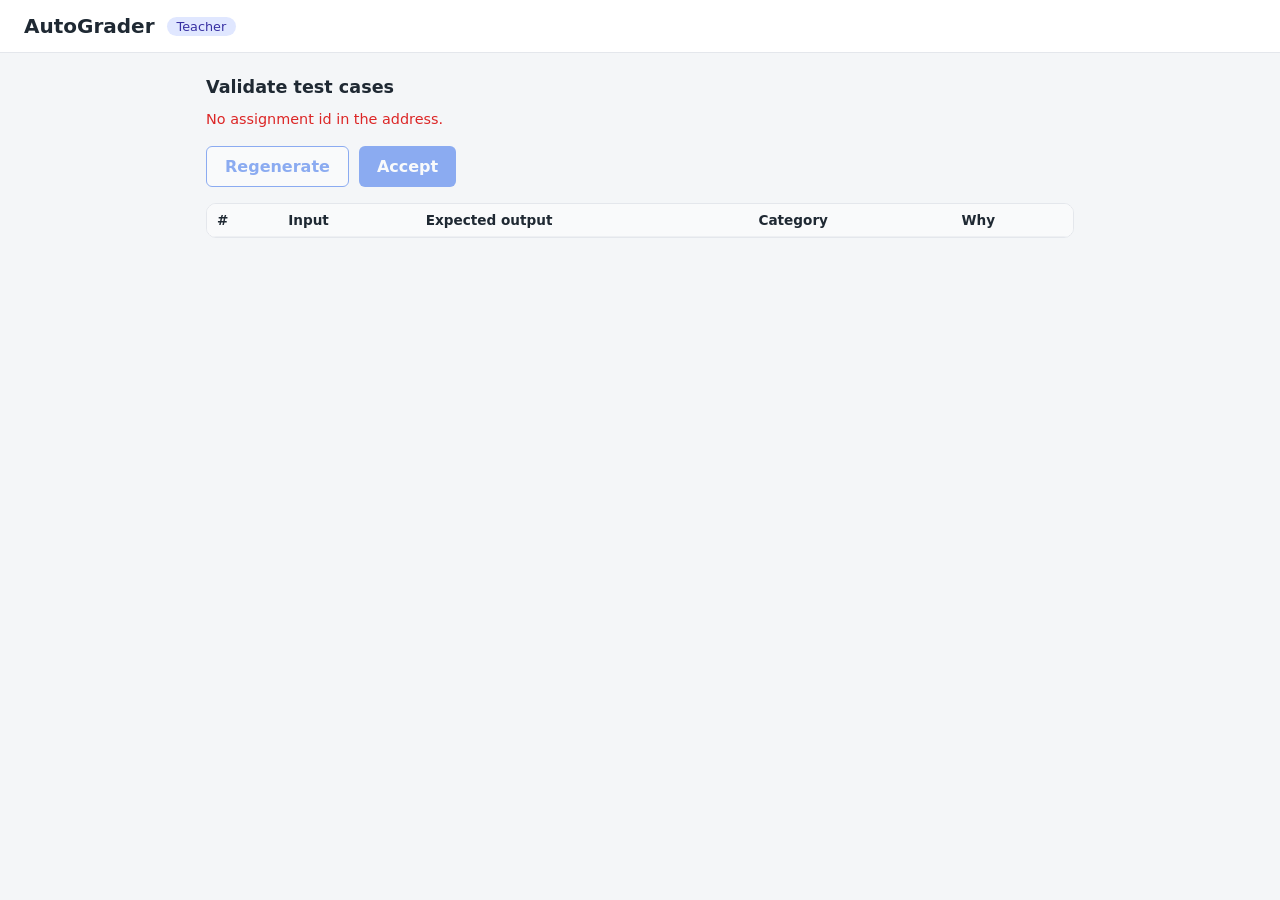
==== frontend/review.html @ b6e31d0d "Done till Tese case generation" ====
<!DOCTYPE html>
<html lang="en">
<head>
  <meta charset="UTF-8">
  <meta name="viewport" content="width=device-width, initial-scale=1">
  <title>AutoGrader - Validate test cases</title>
  <link rel="stylesheet" href="style.css">
</head>
<body>
  <header class="topbar">
    <h1>AutoGrader</h1>
    <span class="role">Teacher</span>
  </header>

  <main>
    <h2 id="heading">Validate test cases</h2>
    <p id="status" class="status-line"></p>
    <div class="actions">
      <button id="regen" type="button" class="secondary">Regenerate</button>
      <button id="accept" type="button">Accept</button>
    </div>

    <div class="card table-wrap">
      <table id="tests">
        <thead>
          <tr><th>#</th><th>Input</th><th>Expected output</th><th>Category</th><th>Why</th></tr>
        </thead>
        <tbody></tbody>
      </table>
    </div>
  </main>

  <script src="review.js"></script>
</body>
</html>
---- frontend/style.css ----
:root {
  --bg: #f4f6f8;
  --card: #ffffff;
  --text: #1f2933;
  --muted: #667085;
  --primary: #2563eb;
  --green: #16a34a;
  --green-bg: #dcfce7;
  --red: #dc2626;
}

* { box-sizing: border-box; }

body {
  margin: 0;
  font-family: system-ui, -apple-system, "Segoe UI", sans-serif;
  background: var(--bg);
  color: var(--text);
}

.topbar {
  display: flex;
  align-items: center;
  gap: 12px;
  padding: 14px 24px;
  background: var(--card);
  border-bottom: 1px solid #e4e7ec;
}
.topbar h1 { margin: 0; font-size: 1.25rem; }
.role {
  font-size: 0.8rem;
  padding: 2px 10px;
  border-radius: 999px;
  background: #e0e7ff;
  color: #3730a3;
}

main { max-width: 900px; margin: 24px auto; padding: 0 16px; }
h2 { margin: 24px 0 12px; font-size: 1.1rem; }

.card {
  background: var(--card);
  border: 1px solid #e4e7ec;
  border-radius: 10px;
  padding: 20px;
}
.card h2 { margin-top: 0; }

form label {
  display: block;
  margin-bottom: 14px;
  font-size: 0.9rem;
  font-weight: 600;
}
input[type="text"], input[type="number"], textarea, input[type="file"] {
  display: block;
  width: 100%;
  margin-top: 6px;
  padding: 8px 10px;
  border: 1px solid #d0d5dd;
  border-radius: 6px;
  font: inherit;
  font-weight: 400;
  background: #fff;
}
input[type="number"] { max-width: 140px; }
textarea { resize: vertical; }

button {
  padding: 10px 18px;
  border: 0;
  border-radius: 6px;
  background: var(--primary);
  color: #fff;
  font: inherit;
  font-weight: 600;
  cursor: pointer;
}
button:hover { filter: brightness(0.95); }

#form-message { min-height: 1.2em; margin: 0 0 12px; font-size: 0.9rem; color: var(--red); }

.tiles {
  display: grid;
  grid-template-columns: repeat(auto-fill, minmax(240px, 1fr));
  gap: 14px;
}
.tile {
  padding: 16px;
  border-radius: 10px;
  background: var(--green-bg);
  border: 1px solid var(--green);
  border-left-width: 6px;
}
.tile h3 { margin: 0 0 6px; font-size: 1rem; }
.tile .meta { margin: 2px 0; font-size: 0.82rem; color: var(--muted); }
.tile .id { font-family: ui-monospace, Consolas, monospace; color: var(--text); }
.tile .status { margin-top: 8px; font-size: 0.8rem; font-weight: 700; color: var(--green); }
.empty { color: var(--muted); font-size: 0.9rem; }

.tile.draft {
  background: #f2f4f7;
  border-color: #98a2b3;
}
.tile.draft .status { color: #667085; }
.tile button { margin-top: 10px; padding: 6px 12px; font-size: 0.85rem; }

button.secondary { background: #fff; color: var(--primary); border: 1px solid var(--primary); }
button:disabled { opacity: 0.5; cursor: not-allowed; filter: none; }
.tile-actions { display: flex; flex-wrap: wrap; gap: 8px; }

.actions { display: flex; gap: 10px; margin: 12px 0 16px; }
.status-line { min-height: 1.4em; font-size: 0.9rem; color: var(--muted); }
.status-line.error { color: var(--red); }
.table-wrap { padding: 0; overflow-x: auto; }
table { width: 100%; border-collapse: collapse; font-size: 0.85rem; }
th, td { text-align: left; vertical-align: top; padding: 8px 10px; border-bottom: 1px solid #eef0f3; }
th { background: #f9fafb; font-weight: 600; }
td pre { margin: 0; white-space: pre-wrap; word-break: break-word; font-family: ui-monospace, Consolas, monospace; }
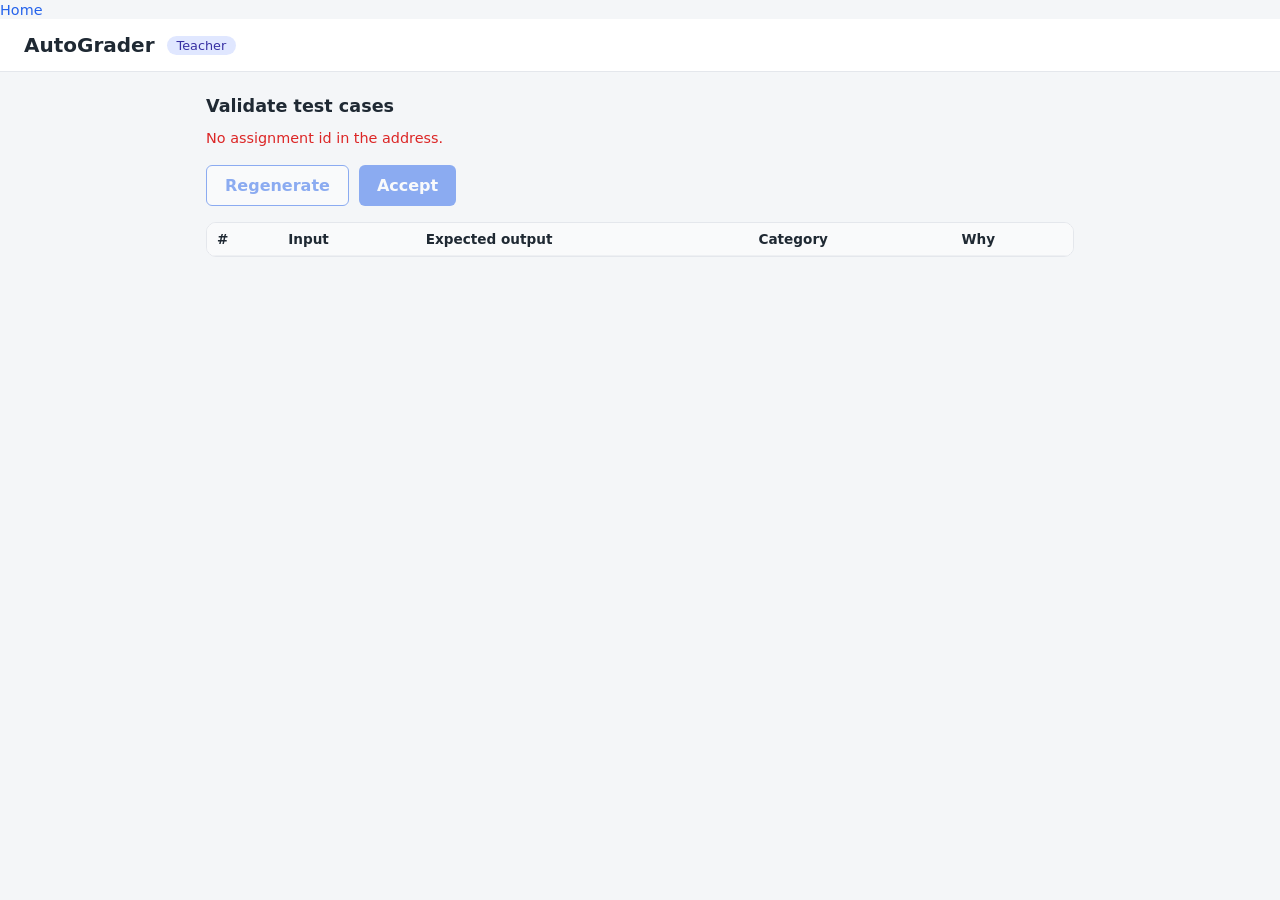
==== commit 4ac06f13: "Docker setup" ====
--- a/frontend/review.html
+++ b/frontend/review.html
@@ -5,6 +5,7 @@
   <meta name="viewport" content="width=device-width, initial-scale=1">
   <title>AutoGrader - Validate test cases</title>
   <link rel="stylesheet" href="style.css">
+  <a class="home-link" href="/">Home</a>
 </head>
 <body>
   <header class="topbar">
--- a/frontend/style.css
+++ b/frontend/style.css
@@ -116,4 +116,42 @@
 table { width: 100%; border-collapse: collapse; font-size: 0.85rem; }
 th, td { text-align: left; vertical-align: top; padding: 8px 10px; border-bottom: 1px solid #eef0f3; }
 th { background: #f9fafb; font-weight: 600; }
-td pre { margin: 0; white-space: pre-wrap; word-break: break-word; font-family: ui-monospace, Consolas, monospace; }+td pre { margin: 0; white-space: pre-wrap; word-break: break-word; font-family: ui-monospace, Consolas, monospace; }
+
+.home-link { margin-left: auto; font-size: 0.9rem; color: var(--primary); text-decoration: none; }
+
+.landing { text-align: center; padding-top: 24px; }
+.lead { color: var(--muted); margin: 0 0 28px; }
+.choices { display: grid; grid-template-columns: repeat(auto-fit, minmax(260px, 1fr)); gap: 18px; text-align: left; }
+.choice {
+  display: block; padding: 24px; border-radius: 12px; background: var(--card);
+  border: 1px solid #e4e7ec; color: inherit; text-decoration: none;
+}
+.choice:hover { border-color: var(--primary); box-shadow: 0 2px 10px rgba(37, 99, 235, 0.12); }
+.choice h3 { margin: 0 0 8px; }
+.choice p { margin: 0; color: var(--muted); font-size: 0.92rem; }
+
+input[readonly] { background: #f2f4f7; color: var(--muted); }
+.tile.clickable { cursor: pointer; }
+.tile.clickable:hover { filter: brightness(0.97); }
+.tile.selected { outline: 3px solid var(--primary); }
+
+.statement {
+  margin-top: 14px; padding: 12px; background: #f9fafb; border: 1px solid #e4e7ec;
+  border-radius: 6px; white-space: pre-wrap; max-height: 320px; overflow: auto;
+  font-family: ui-monospace, Consolas, monospace; font-size: 0.88rem;
+}
+
+.status-tile { background: #fff; border-color: #d0d5dd; border-left-color: var(--primary); }
+.meta.error { color: var(--red); }
+.steps { list-style: none; padding: 0; margin: 10px 0; }
+.steps li { position: relative; padding: 6px 0 6px 28px; color: var(--muted); }
+.steps li::before { content: "\25CB"; position: absolute; left: 4px; }
+.steps li.active { color: var(--text); font-weight: 600; }
+.steps li.active::before { content: "\25D0"; color: var(--primary); }
+.steps li.done { color: var(--green); }
+.steps li.done::before { content: "\2713"; }
+.button-link {
+  display: inline-block; margin-top: 8px; padding: 10px 18px; border-radius: 6px;
+  background: var(--green); color: #fff; text-decoration: none; font-weight: 600;
+}
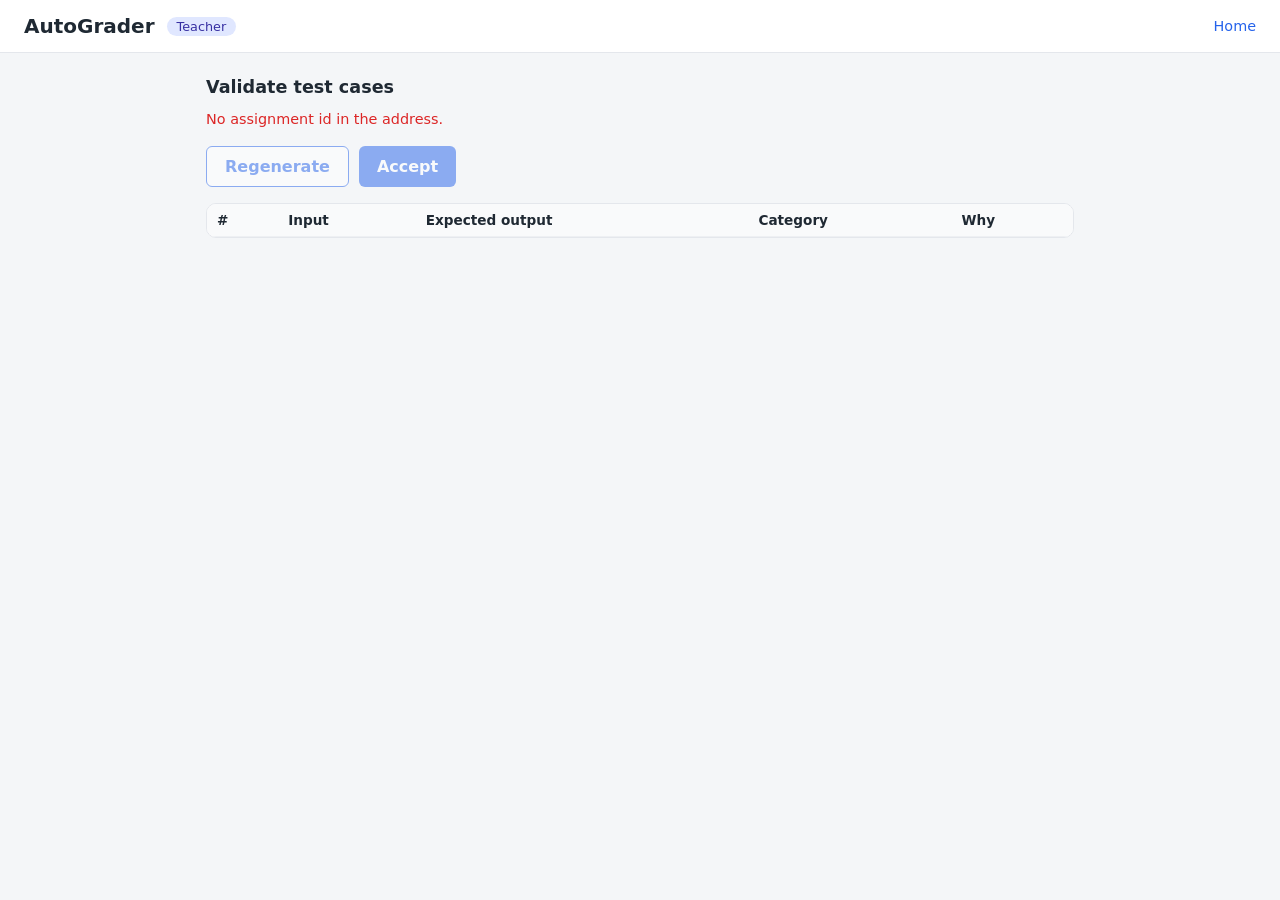
==== commit c3500f68: "Add the grading engine: sandbox, analyzers, LangGraph grader, reports Replace the placeholder submis" ====
--- a/frontend/review.html
+++ b/frontend/review.html
@@ -1,36 +1,36 @@
-<!DOCTYPE html>
-<html lang="en">
-<head>
-  <meta charset="UTF-8">
-  <meta name="viewport" content="width=device-width, initial-scale=1">
-  <title>AutoGrader - Validate test cases</title>
-  <link rel="stylesheet" href="style.css">
-  <a class="home-link" href="/">Home</a>
-</head>
-<body>
-  <header class="topbar">
-    <h1>AutoGrader</h1>
-    <span class="role">Teacher</span>
-  </header>
-
-  <main>
-    <h2 id="heading">Validate test cases</h2>
-    <p id="status" class="status-line"></p>
-    <div class="actions">
-      <button id="regen" type="button" class="secondary">Regenerate</button>
-      <button id="accept" type="button">Accept</button>
-    </div>
-
-    <div class="card table-wrap">
-      <table id="tests">
-        <thead>
-          <tr><th>#</th><th>Input</th><th>Expected output</th><th>Category</th><th>Why</th></tr>
-        </thead>
-        <tbody></tbody>
-      </table>
-    </div>
-  </main>
-
-  <script src="review.js"></script>
-</body>
+<!DOCTYPE html>
+<html lang="en">
+<head>
+  <meta charset="UTF-8">
+  <meta name="viewport" content="width=device-width, initial-scale=1">
+  <title>AutoGrader - Validate test cases</title>
+  <link rel="stylesheet" href="style.css">
+</head>
+<body>
+  <header class="topbar">
+    <h1>AutoGrader</h1>
+    <span class="role">Teacher</span>
+    <a class="home-link" href="/">Home</a>
+  </header>
+
+  <main>
+    <h2 id="heading">Validate test cases</h2>
+    <p id="status" class="status-line"></p>
+    <div class="actions">
+      <button id="regen" type="button" class="secondary">Regenerate</button>
+      <button id="accept" type="button">Accept</button>
+    </div>
+
+    <div class="card table-wrap">
+      <table id="tests">
+        <thead>
+          <tr><th>#</th><th>Input</th><th>Expected output</th><th>Category</th><th>Why</th></tr>
+        </thead>
+        <tbody></tbody>
+      </table>
+    </div>
+  </main>
+
+  <script src="review.js"></script>
+</body>
 </html>
--- a/frontend/style.css
+++ b/frontend/style.css
@@ -154,4 +154,40 @@
 .button-link {
   display: inline-block; margin-top: 8px; padding: 10px 18px; border-radius: 6px;
   background: var(--green); color: #fff; text-decoration: none; font-weight: 600;
-}+}
+/* ---------- grading progress and results ---------- */
+.progress { height: 8px; margin: 6px 0 4px; border-radius: 999px; background: #e4e7ec; overflow: hidden; }
+.progress-fill { height: 100%; background: var(--primary); transition: width 0.4s ease; }
+.notice {
+  margin: 0 0 10px; padding: 10px 12px; border-radius: 6px; font-size: 0.9rem;
+  background: #fffbeb; border: 1px solid #f59e0b; color: #78350f;
+}
+table.metrics td:first-child { font-weight: 600; white-space: nowrap; }
+tr.metric-skipped td, tr.metric-unavailable td, tr.metric-error td { color: var(--muted); }
+tr.metric-partial td:nth-child(3), tr.metric-unavailable td:nth-child(3) { color: #b45309; }
+#result-body h3 { margin: 18px 0 8px; font-size: 1rem; }
+.failure { margin: 0 0 12px; padding: 12px; border: 1px solid #fecaca; border-left: 5px solid var(--red); border-radius: 8px; background: #fff; }
+.failure h4 { margin: 0 0 8px; font-size: 0.92rem; }
+.evidence-row { display: grid; grid-template-columns: 80px 1fr; gap: 8px; margin: 4px 0; font-size: 0.85rem; }
+.evidence-label { color: var(--muted); font-weight: 600; }
+.evidence-row pre {
+  margin: 0; padding: 6px 8px; background: #f9fafb; border: 1px solid #eef0f3; border-radius: 4px;
+  white-space: pre-wrap; word-break: break-word; max-height: 220px; overflow: auto;
+  font-family: ui-monospace, Consolas, monospace;
+}
+.tile.graded { background: #eff6ff; border-color: var(--primary); }
+.grade-pill { font-weight: 700; }
+tr.clickable { cursor: pointer; }
+tr.clickable:hover td { background: #f5f8ff; }
+tr.selected td { background: #e0e7ff; }
+.report-text {
+  margin: 0; padding: 12px; background: #0f172a; color: #e2e8f0; border-radius: 8px; overflow: auto;
+  max-height: 520px; white-space: pre; font-family: ui-monospace, Consolas, monospace; font-size: 0.8rem;
+}
+.source-view { max-height: 320px; }
+.warning-banner {
+  padding: 10px 24px; background: #fef3c7; color: #78350f; font-size: 0.88rem; border-bottom: 1px solid #f59e0b;
+}
+.warning-banner.error { background: #fee2e2; color: #7f1d1d; border-color: var(--red); }
+
+[hidden] { display: none !important; }
